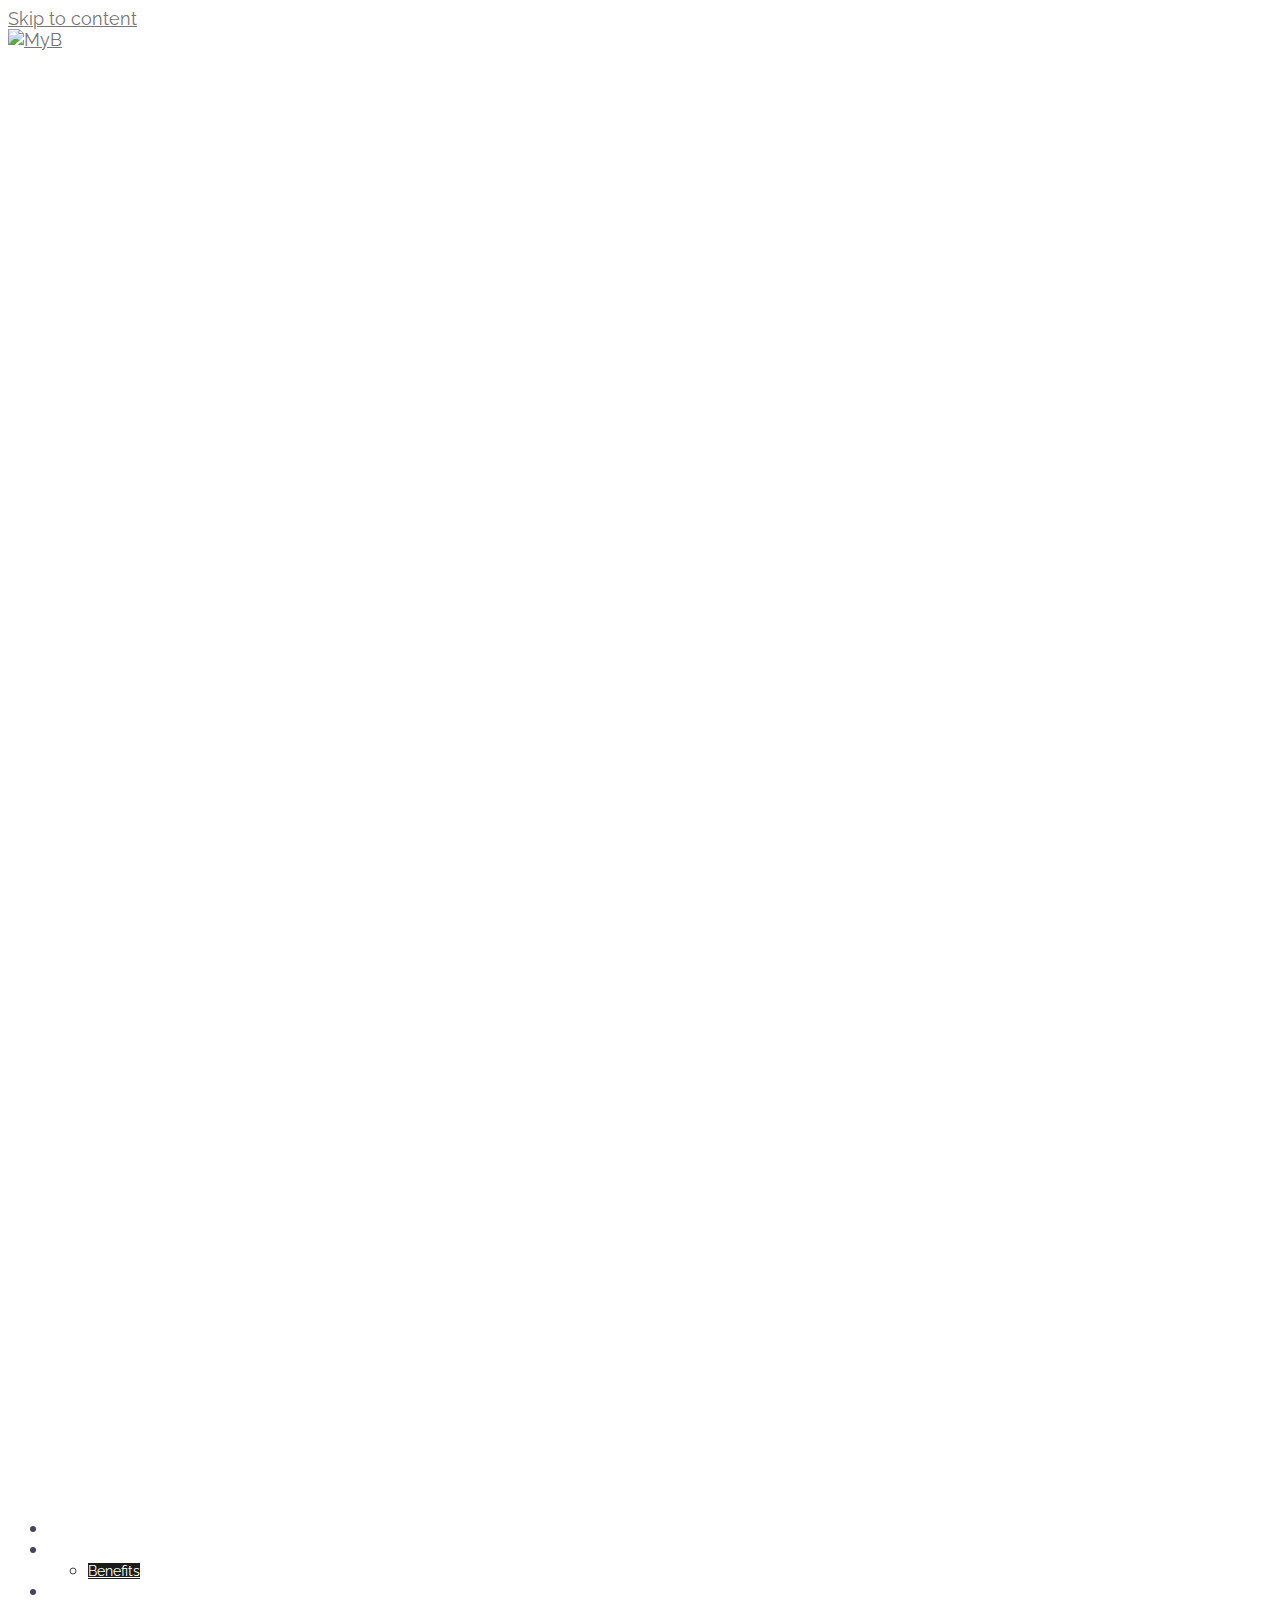
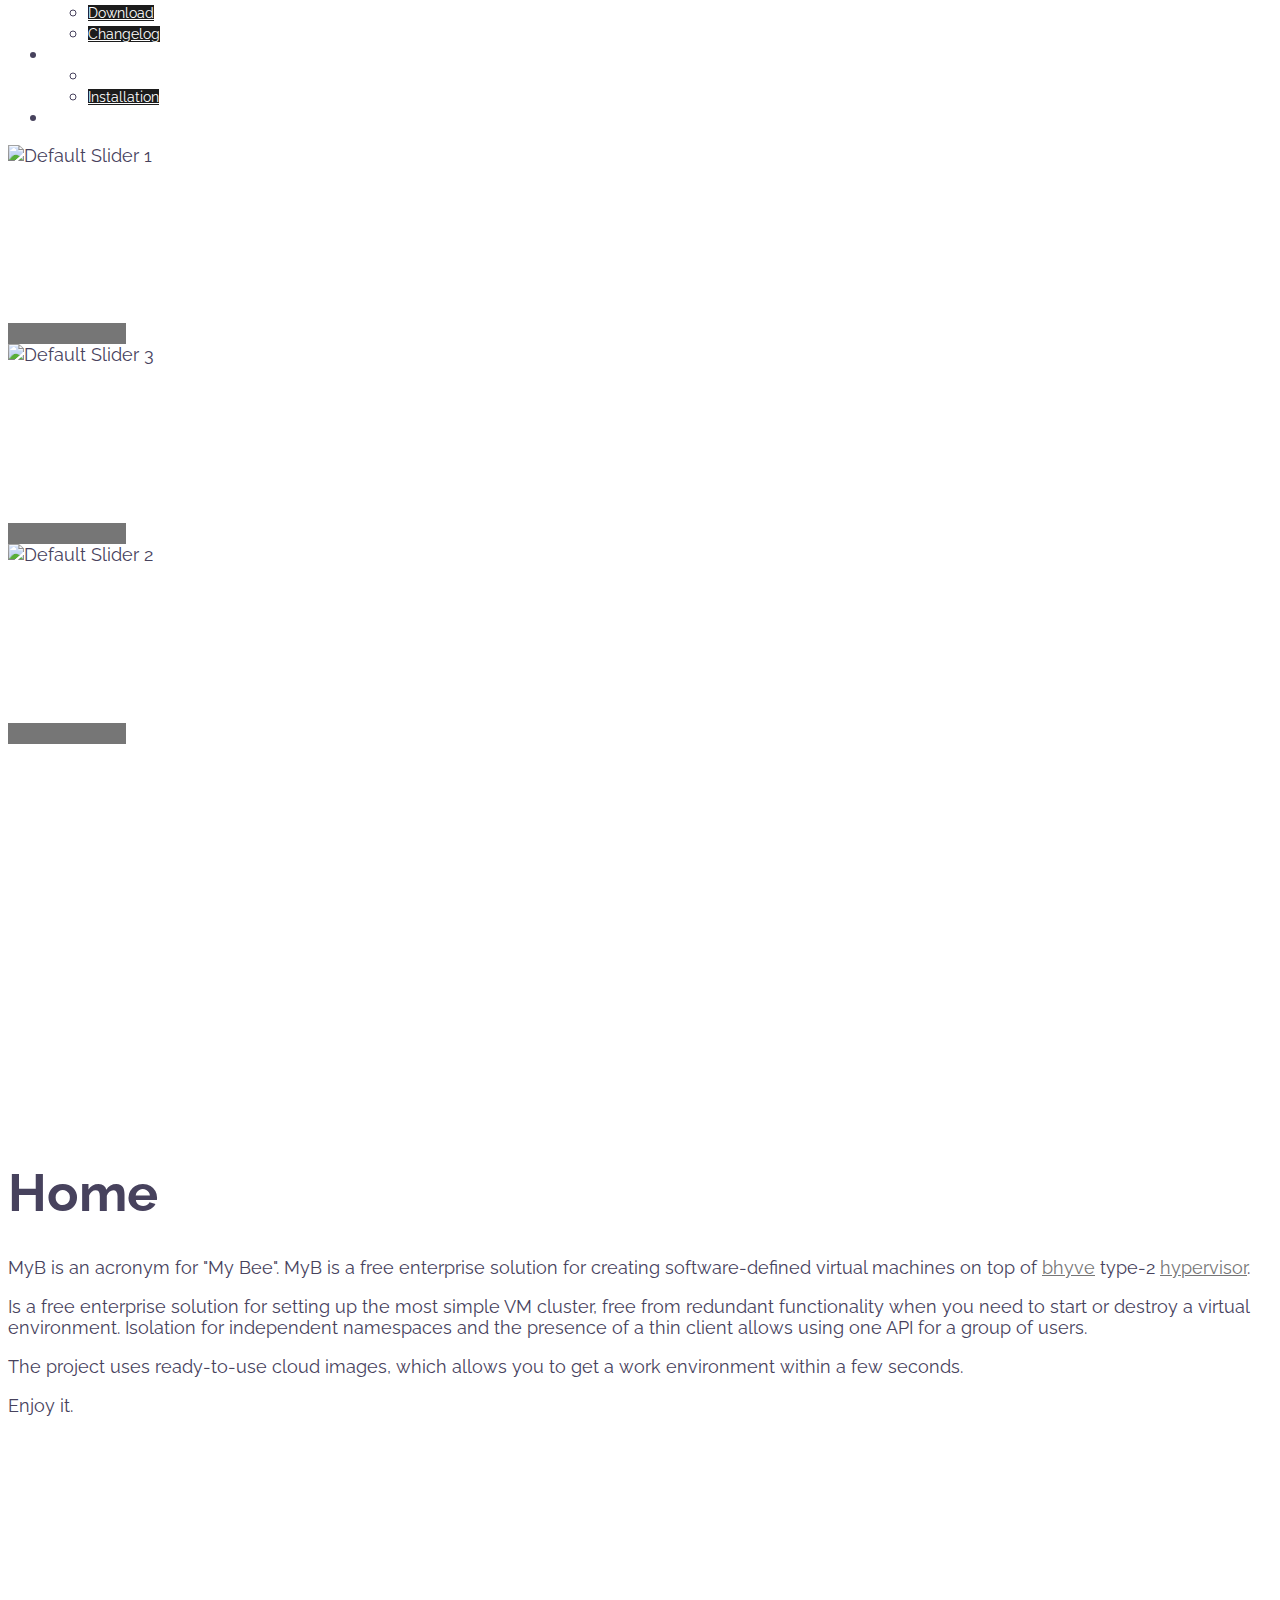
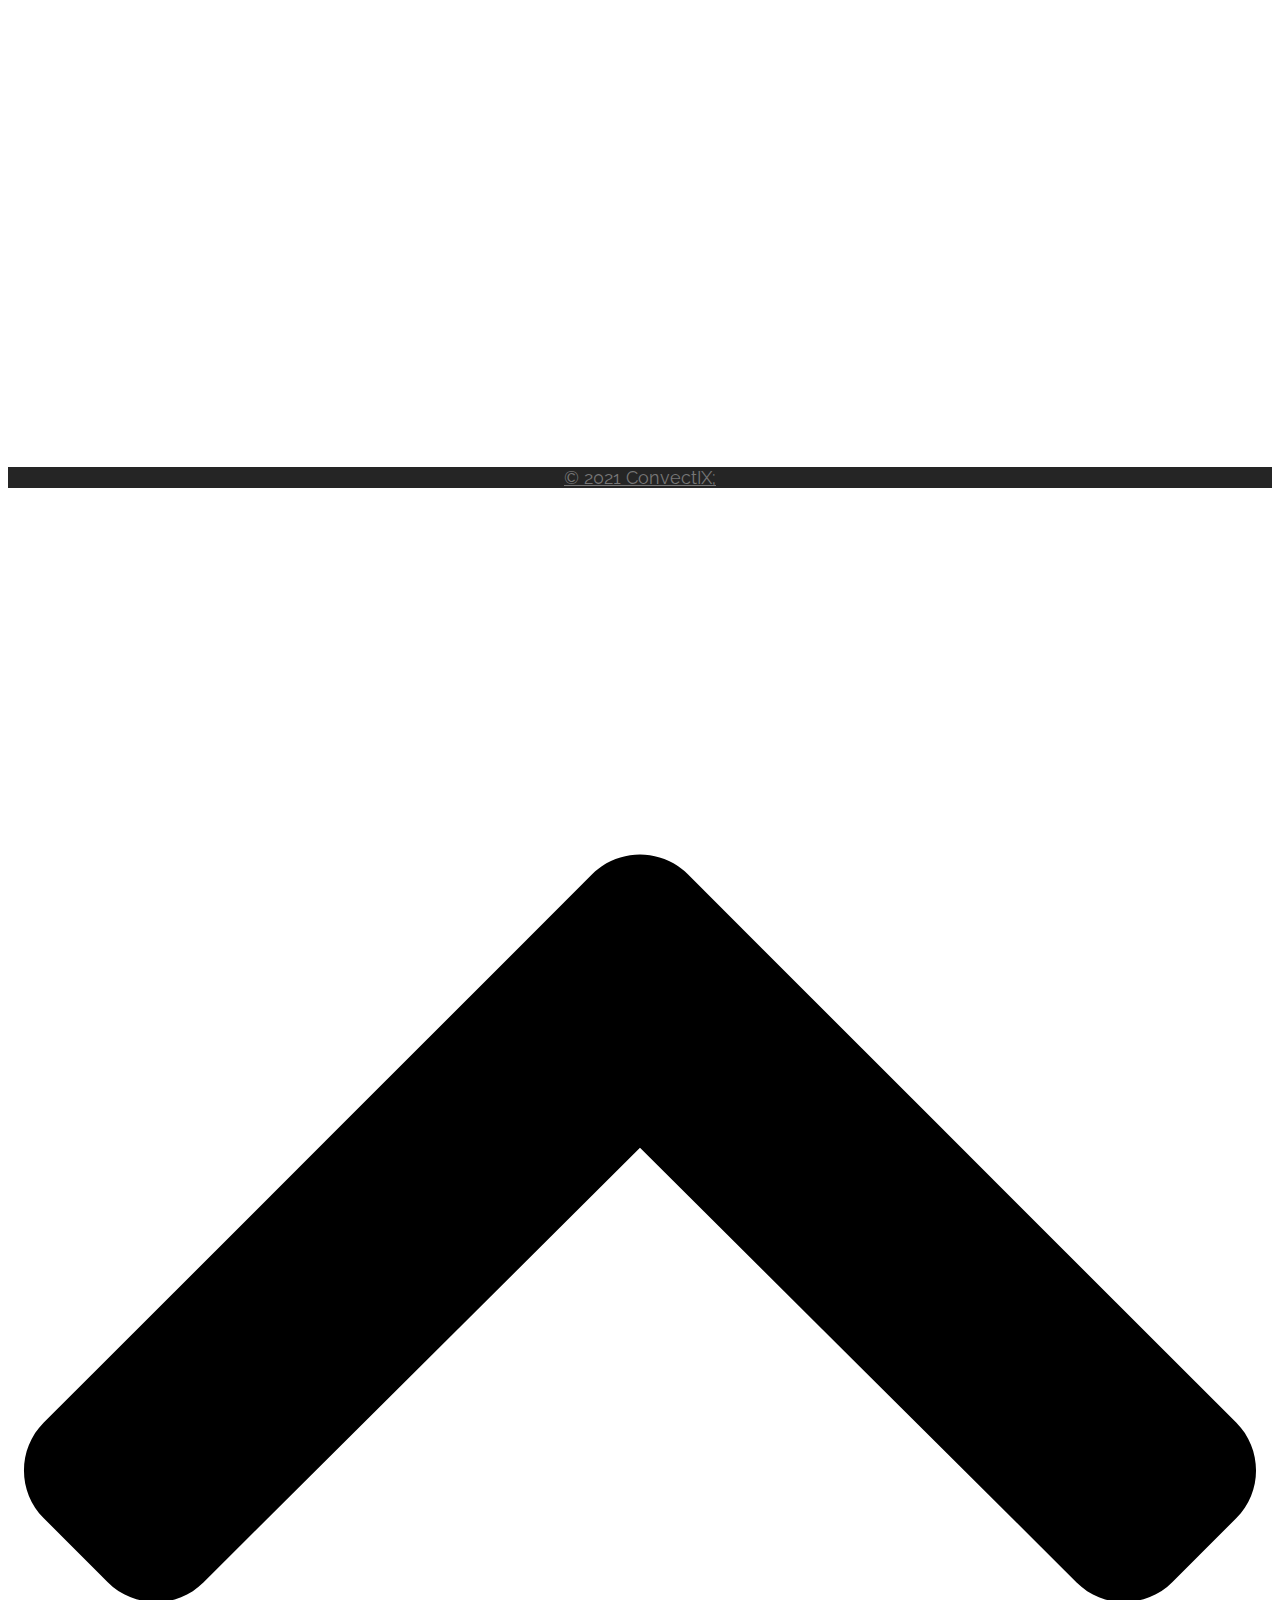
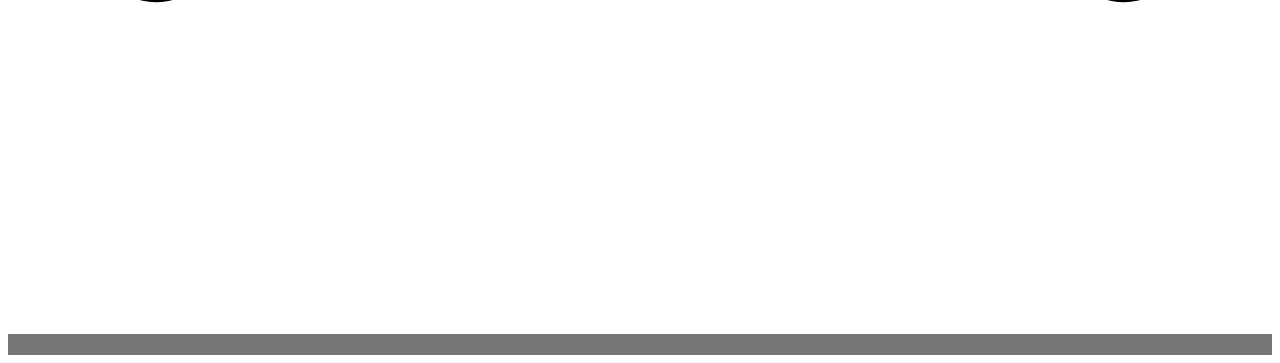
==== index.html @ 3238404a "Import" ====
<!DOCTYPE html>
<html lang="en-US">
<head>
<meta charset="UTF-8">
<meta name="viewport" content="width=device-width, initial-scale=1">
<link rel="profile" href="http://gmpg.org/xfn/11">

<meta name='robots' content='index, follow, max-image-preview:large, max-snippet:-1, max-video-preview:-1' />

	<title>Home - MyB</title>
	<link rel="canonical" href="https://myb.convectix.com/" />
	<meta property="og:locale" content="en_US" />
	<meta property="og:type" content="website" />
	<meta property="og:title" content="Home - MyBee" />
	<meta property="og:description" content="The most simplified API for creating and destroying cloud virtual machines" />
	<meta property="og:url" content="https://myb.convectix.com/" />
	<meta property="og:site_name" content="MyB" />
	<meta name="twitter:card" content="summary_large_image" />
	<meta name="twitter:site" content="@MyB_Project" />
	<meta name="twitter:label1" content="Est. reading time" />
	<meta name="twitter:data1" content="1 minute" />
	<script type="application/ld+json" class="yoast-schema-graph">{"@context":"https://schema.org","@graph":[{"@type":"WebSite","@id":"https://myb.convectix.com/#website","url":"https://myb.convectix.com/","name":"MyB","description":"The most simplified API for creating and destroying cloud virtual machines","potentialAction":[{"@type":"SearchAction","target":"https://myb.convectix.com/?s={search_term_string}","query-input":"required name=search_term_string"}],"inLanguage":"en-US"},{"@type":"WebPage","@id":"https://myb.convectix.com/#webpage","url":"https://myb.convectix.com/","name":"Home - MyB","isPartOf":{"@id":"https://myb.convectix.com/#website"},"datePublished":"2017-10-19T10:22:57+00:00","dateModified":"2018-08-23T09:43:20+00:00","breadcrumb":{"@id":"https://myb.convectix.com/#breadcrumb"},"inLanguage":"en-US","potentialAction":[{"@type":"ReadAction","target":["https://myb.convectix.com/"]}]},{"@type":"BreadcrumbList","@id":"https://myb.convectix.com/#breadcrumb","itemListElement":[{"@type":"ListItem","position":1,"name":"Home"}]}]}</script>
	<meta name="msvalidate.01" content="C10E5D0FBBA073A6BAE6884ACE60823F" />

<link rel='dns-prefetch' href='//fonts.googleapis.com' />
<link rel='dns-prefetch' href='//s.w.org' />
<link rel="alternate" type="application/rss+xml" title="MyB &raquo; Feed" href="https://myb.convectix.com/feed/" />
<link rel="alternate" type="application/rss+xml" title="MyB &raquo; Comments Feed" href="https://myb.convectix.com/comments/feed/" />
		<script type="text/javascript">
			window._wpemojiSettings = {"baseUrl":"https:\/\/s.w.org\/images\/core\/emoji\/13.0.1\/72x72\/","ext":".png","svgUrl":"https:\/\/s.w.org\/images\/core\/emoji\/13.0.1\/svg\/","svgExt":".svg","source":{"concatemoji":"https:\/\/myb.convectix.com\/wp-includes\/js\/wp-emoji-release.min.js?ver=5.7.2"}};
			!function(e,a,t){var n,r,o,i=a.createElement("canvas"),p=i.getContext&&i.getContext("2d");function s(e,t){var a=String.fromCharCode;p.clearRect(0,0,i.width,i.height),p.fillText(a.apply(this,e),0,0);e=i.toDataURL();return p.clearRect(0,0,i.width,i.height),p.fillText(a.apply(this,t),0,0),e===i.toDataURL()}function c(e){var t=a.createElement("script");t.src=e,t.defer=t.type="text/javascript",a.getElementsByTagName("head")[0].appendChild(t)}for(o=Array("flag","emoji"),t.supports={everything:!0,everythingExceptFlag:!0},r=0;r<o.length;r++)t.supports[o[r]]=function(e){if(!p||!p.fillText)return!1;switch(p.textBaseline="top",p.font="600 32px Arial",e){case"flag":return s([127987,65039,8205,9895,65039],[127987,65039,8203,9895,65039])?!1:!s([55356,56826,55356,56819],[55356,56826,8203,55356,56819])&&!s([55356,57332,56128,56423,56128,56418,56128,56421,56128,56430,56128,56423,56128,56447],[55356,57332,8203,56128,56423,8203,56128,56418,8203,56128,56421,8203,56128,56430,8203,56128,56423,8203,56128,56447]);case"emoji":return!s([55357,56424,8205,55356,57212],[55357,56424,8203,55356,57212])}return!1}(o[r]),t.supports.everything=t.supports.everything&&t.supports[o[r]],"flag"!==o[r]&&(t.supports.everythingExceptFlag=t.supports.everythingExceptFlag&&t.supports[o[r]]);t.supports.everythingExceptFlag=t.supports.everythingExceptFlag&&!t.supports.flag,t.DOMReady=!1,t.readyCallback=function(){t.DOMReady=!0},t.supports.everything||(n=function(){t.readyCallback()},a.addEventListener?(a.addEventListener("DOMContentLoaded",n,!1),e.addEventListener("load",n,!1)):(e.attachEvent("onload",n),a.attachEvent("onreadystatechange",function(){"complete"===a.readyState&&t.readyCallback()})),(n=t.source||{}).concatemoji?c(n.concatemoji):n.wpemoji&&n.twemoji&&(c(n.twemoji),c(n.wpemoji)))}(window,document,window._wpemojiSettings);
		</script>
		<style type="text/css">
img.wp-smiley,
img.emoji {
	display: inline !important;
	border: none !important;
	box-shadow: none !important;
	height: 1em !important;
	width: 1em !important;
	margin: 0 .07em !important;
	vertical-align: -0.1em !important;
	background: none !important;
	padding: 0 !important;
}
</style>
	<link rel='stylesheet' id='sydney-bootstrap-css'  href='https://myb.convectix.com/wp-content/themes/sydney/css/bootstrap/bootstrap.min.css?ver=1' type='text/css' media='all' />
<link rel='stylesheet' id='wp-block-library-css'  href='https://myb.convectix.com/wp-includes/css/dist/block-library/style.min.css?ver=5.7.2' type='text/css' media='all' />
<link rel='stylesheet' id='siteorigin-panels-front-css'  href='https://myb.convectix.com/wp-content/plugins/siteorigin-panels/css/front-flex.min.css?ver=2.12.5' type='text/css' media='all' />
<link rel='stylesheet' id='sydney-google-fonts-css'  href='https://fonts.googleapis.com/css?family=Raleway%3A400%2C600&#038;subset=latin&#038;display=swap' type='text/css' media='all' />
<link rel='stylesheet' id='sydney-style-css'  href='https://myb.convectix.com/wp-content/themes/sydney/style.css?ver=20210526' type='text/css' media='all' />
<style id='sydney-style-inline-css' type='text/css'>
html { scroll-behavior: smooth;}
body, #mainnav ul ul a { font-family:Raleway;}
h1, h2, h3, h4, h5, h6, #mainnav ul li a, .portfolio-info, .roll-testimonials .name, .roll-team .team-content .name, .roll-team .team-item .team-pop .name, .roll-tabs .menu-tab li a, .roll-testimonials .name, .roll-project .project-filter li a, .roll-button, .roll-counter .name-count, .roll-counter .numb-count button, input[type="button"], input[type="reset"], input[type="submit"] { font-family:Raleway;}
.site-title { font-size:32px; }
.site-description { font-size:16px; }
#mainnav ul li a { font-size:14px; }
h1 { font-size:52px; }
h2 { font-size:42px; }
h3 { font-size:32px; }
h4 { font-size:25px; }
h5 { font-size:20px; }
h6 { font-size:18px; }
body { font-size:18px; }
.single .hentry .title-post { font-size:36px; }
.header-image { background-size:cover;}
.header-image { height:300px; }
.llms-student-dashboard .llms-button-secondary:hover,.llms-button-action:hover,.read-more-gt,.widget-area .widget_fp_social a,#mainnav ul li a:hover, .sydney_contact_info_widget span, .roll-team .team-content .name,.roll-team .team-item .team-pop .team-social li:hover a,.roll-infomation li.address:before,.roll-infomation li.phone:before,.roll-infomation li.email:before,.roll-testimonials .name,.roll-button.border,.roll-button:hover,.roll-icon-list .icon i,.roll-icon-list .content h3 a:hover,.roll-icon-box.white .content h3 a,.roll-icon-box .icon i,.roll-icon-box .content h3 a:hover,.switcher-container .switcher-icon a:focus,.go-top:hover,.hentry .meta-post a:hover,#mainnav > ul > li > a.active, #mainnav > ul > li > a:hover, button:hover, input[type="button"]:hover, input[type="reset"]:hover, input[type="submit"]:hover, .text-color, .social-menu-widget a, .social-menu-widget a:hover, .archive .team-social li a, a, h1 a, h2 a, h3 a, h4 a, h5 a, h6 a,.classic-alt .meta-post a,.single .hentry .meta-post a, .content-area.modern .hentry .meta-post span:before, .content-area.modern .post-cat { color:#767676}
.llms-student-dashboard .llms-button-secondary,.llms-button-action,.reply,.woocommerce #respond input#submit,.woocommerce a.button,.woocommerce button.button,.woocommerce input.button,.project-filter li a.active, .project-filter li a:hover,.preloader .pre-bounce1, .preloader .pre-bounce2,.roll-team .team-item .team-pop,.roll-progress .progress-animate,.roll-socials li a:hover,.roll-project .project-item .project-pop,.roll-project .project-filter li.active,.roll-project .project-filter li:hover,.roll-button.light:hover,.roll-button.border:hover,.roll-button,.roll-icon-box.white .icon,.owl-theme .owl-controls .owl-page.active span,.owl-theme .owl-controls.clickable .owl-page:hover span,.go-top,.bottom .socials li:hover a,.sidebar .widget:before,.blog-pagination ul li.active,.blog-pagination ul li:hover a,.content-area .hentry:after,.text-slider .maintitle:after,.error-wrap #search-submit:hover,#mainnav .sub-menu li:hover > a,#mainnav ul li ul:after, button, input[type="button"], input[type="reset"], input[type="submit"], .panel-grid-cell .widget-title:after { background-color:#767676}
.llms-student-dashboard .llms-button-secondary,.llms-student-dashboard .llms-button-secondary:hover,.llms-button-action,.llms-button-action:hover,.roll-socials li a:hover,.roll-socials li a,.roll-button.light:hover,.roll-button.border,.roll-button,.roll-icon-list .icon,.roll-icon-box .icon,.owl-theme .owl-controls .owl-page span,.comment .comment-detail,.widget-tags .tag-list a:hover,.blog-pagination ul li,.hentry blockquote,.error-wrap #search-submit:hover,textarea:focus,input[type="text"]:focus,input[type="password"]:focus,input[type="datetime"]:focus,input[type="datetime-local"]:focus,input[type="date"]:focus,input[type="month"]:focus,input[type="time"]:focus,input[type="week"]:focus,input[type="number"]:focus,input[type="email"]:focus,input[type="url"]:focus,input[type="search"]:focus,input[type="tel"]:focus,input[type="color"]:focus, button, input[type="button"], input[type="reset"], input[type="submit"], .archive .team-social li a { border-color:#767676}
.go-top:hover svg,.sydney_contact_info_widget span { fill:#767676;}
.site-header.float-header { background-color:rgba(0,0,0,0.9);}
@media only screen and (max-width: 1024px) { .site-header { background-color:#000000;}}
.site-title a, .site-title a:hover { color:#ffffff}
.site-description { color:#ffffff}
#mainnav ul li a, #mainnav ul li::before { color:#ffffff}
#mainnav .sub-menu li a { color:#ffffff}
#mainnav .sub-menu li a { background:#1c1c1c}
.text-slider .maintitle, .text-slider .subtitle { color:#ffffff}
body { color:#47425d}
#secondary { background-color:#ffffff}
#secondary, #secondary a { color:#767676}
.footer-widgets { background-color:#252525}
.btn-menu .sydney-svg-icon { fill:#ffffff}
#mainnav ul li a:hover { color:#767676}
.site-footer { background-color:#1c1c1c}
.site-footer,.site-footer a { color:#666666}
.overlay { background-color:#000000}
.page-wrap { padding-top:83px;}
.page-wrap { padding-bottom:100px;}
@media only screen and (max-width: 1025px) {		
			.mobile-slide {
				display: block;
			}
			.slide-item {
				background-image: none !important;
			}
			.header-slider {
			}
			.slide-item {
				height: auto !important;
			}
			.slide-inner {
				min-height: initial;
			} 
		}
@media only screen and (max-width: 780px) { 
    	h1 { font-size: 32px;}
		h2 { font-size: 28px;}
		h3 { font-size: 22px;}
		h4 { font-size: 18px;}
		h5 { font-size: 16px;}
		h6 { font-size: 14px;}
	}

</style>
<!--[if lte IE 9]>
<link rel='stylesheet' id='sydney-ie9-css'  href='https://myb.convectix.com/wp-content/themes/sydney/css/ie9.css?ver=5.7.2' type='text/css' media='all' />
<![endif]-->
<link rel='stylesheet' id='sydney-font-awesome-css'  href='https://myb.convectix.com/wp-content/themes/sydney/fonts/font-awesome.min.css?ver=5.7.2' type='text/css' media='all' />
<link rel='stylesheet' id='slb_core-css'  href='https://myb.convectix.com/wp-content/plugins/simple-lightbox/client/css/app.css?ver=2.8.1' type='text/css' media='all' />
<link rel='stylesheet' id='msl-main-css'  href='https://myb.convectix.com/wp-content/plugins/master-slider/public/assets/css/masterslider.main.css?ver=3.7.8' type='text/css' media='all' />
<link rel='stylesheet' id='msl-custom-css'  href='https://myb.convectix.com/wp-content/uploads/master-slider/custom.css?ver=13.7' type='text/css' media='all' />
<script type='text/javascript' src='https://myb.convectix.com/wp-includes/js/jquery/jquery.min.js?ver=3.5.1' id='jquery-core-js'></script>
<script type='text/javascript' src='https://myb.convectix.com/wp-includes/js/jquery/jquery-migrate.min.js?ver=3.3.2' id='jquery-migrate-js'></script>
<link rel="wlwmanifest" type="application/wlwmanifest+xml" href="https://myb.convectix.com/wp-includes/wlwmanifest.xml" /> 
<link rel='shortlink' href='https://myb.convectix.com/' />
<link rel="alternate" type="application/json+oembed" href="https://myb.convectix.com/wp-json/oembed/1.0/embed?url=https%3A%2F%2Fmyb.convectix.com%2F" />
<link rel="alternate" type="text/xml+oembed" href="https://myb.convectix.com/wp-json/oembed/1.0/embed?url=https%3A%2F%2Fmyb.convectix.com%2F&#038;format=xml" />
<meta name="generator" content="Site Kit by Google 1.34.1" /><script src="https://code.jquery.com/jquery-2.1.4.min.js"></script>
<script>var ms_grabbing_curosr = 'https://myb.convectix.com/wp-content/plugins/master-slider/public/assets/css/common/grabbing.cur', ms_grab_curosr = 'https://myb.convectix.com/wp-content/plugins/master-slider/public/assets/css/common/grab.cur';</script>
<meta name="generator" content="MasterSlider 3.7.8 - Responsive Touch Image Slider | avt.li/msf" />
                <style type="text/css" media="all"
                       id="siteorigin-panels-layouts-head">/* Layout 27 */ #pgc-27-0-0 { width:100%;width:calc(100% - ( 0 * 30px ) ) } #pl-27 .so-panel , #pl-27 .so-panel:last-child { margin-bottom:0px } #pg-27-0> .panel-row-style { padding:0px } #pg-27-0.panel-no-style, #pg-27-0.panel-has-style > .panel-row-style { -webkit-align-items:flex-start;align-items:flex-start } #panel-27-0-0-0> .panel-widget-style { display:block;position:relative;top:-200px;visibility:hidden } #panel-27-0-0-1> .panel-widget-style { padding:0px 0px 100px 0px } @media (max-width:780px){ #pg-27-0.panel-no-style, #pg-27-0.panel-has-style > .panel-row-style { -webkit-flex-direction:column;-ms-flex-direction:column;flex-direction:column } #pg-27-0 > .panel-grid-cell , #pg-27-0 > .panel-row-style > .panel-grid-cell { width:100%;margin-right:0 } #pg-27-0 { margin-bottom:px } #pl-27 .panel-grid-cell { padding:0 } #pl-27 .panel-grid .panel-grid-cell-empty { display:none } #pl-27 .panel-grid .panel-grid-cell-mobile-last { margin-bottom:0px }  } </style><link rel="icon" href="https://myb.convectix.com/wp-content/uploads/Logos/favicon.png" sizes="32x32" />
<link rel="icon" href="https://myb.convectix.com/wp-content/uploads/Logos/favicon.png" sizes="192x192" />
<link rel="apple-touch-icon" href="https://myb.convectix.com/wp-content/uploads/Logos/favicon.png" />
<meta name="msapplication-TileImage" content="https://myb.convectix.com/wp-content/uploads/Logos/favicon.png" />
		<style type="text/css" id="wp-custom-css">
			/*
You can add your own CSS here.

Click the help icon above to learn more.
*/
		</style>
		</head>

<body class="home page-template-default page page-id-27 _masterslider _ms_version_3.7.8 siteorigin-panels siteorigin-panels-before-js siteorigin-panels-home menu-inline" >

<span id="toptarget"></span>


	<div class="preloader">
	    <div class="spinner">
	        <div class="pre-bounce1"></div>
	        <div class="pre-bounce2"></div>
	    </div>
	</div>
	
<div id="page" class="hfeed site">
	<a class="skip-link screen-reader-text" href="#content">Skip to content</a>

	
	<header id="masthead" class="site-header" role="banner" >
		<div class="header-wrap">
            <div class="container">
                <div class="row">
					<div class="col-md-4 col-sm-8 col-xs-12">
											<a href="https://myb.convectix.com/" title="MyB"><img class="site-logo" src="https://myb.convectix.com/wp-content/uploads/Logos/MyB_med_white_Logo.png" alt="MyB"  /></a>
																</div>
					<div class="col-md-8 col-sm-4 col-xs-12">
						<div class="btn-menu" aria-expanded="false" ><i class="sydney-svg-icon"><svg xmlns="http://www.w3.org/2000/svg" viewBox="0 0 448 512"><path d="M16 132h416c8.837 0 16-7.163 16-16V76c0-8.837-7.163-16-16-16H16C7.163 60 0 67.163 0 76v40c0 8.837 7.163 16 16 16zm0 160h416c8.837 0 16-7.163 16-16v-40c0-8.837-7.163-16-16-16H16c-8.837 0-16 7.163-16 16v40c0 8.837 7.163 16 16 16zm0 160h416c8.837 0 16-7.163 16-16v-40c0-8.837-7.163-16-16-16H16c-8.837 0-16 7.163-16 16v40c0 8.837 7.163 16 16 16z" /></svg></i></div>
						<nav id="mainnav" class="mainnav" role="navigation"  >
							<div class="menu-default-menu-container"><ul id="menu-default-menu" class="menu"><li id="menu-item-71" class="menu-item menu-item-type-post_type menu-item-object-page menu-item-home current-menu-item page_item page-item-27 current_page_item menu-item-71"><a href="https://myb.convectix.com/" aria-current="page" data-ps2id-api="true">Home</a></li>
<li id="menu-item-44" class="menu-item menu-item-type-post_type menu-item-object-page menu-item-has-children menu-item-44"><a href="https://myb.convectix.com/myb/" data-ps2id-api="true">MyB</a>
<ul class="sub-menu">
	<li id="menu-item-65" class="menu-item menu-item-type-custom menu-item-object-custom menu-item-65"><a href="/myb/#Benefits" data-ps2id-api="true">Benefits</a></li>
</ul>
</li>
<li id="menu-item-550" class="menu-item menu-item-type-post_type menu-item-object-page menu-item-has-children menu-item-550"><a href="https://myb.convectix.com/download/" data-ps2id-api="true">Download</a>
<ul class="sub-menu">
	<li id="menu-item-765" class="menu-item menu-item-type-custom menu-item-object-custom menu-item-765"><a href="/download/#Download" data-ps2id-api="true">Download</a></li>
	<li id="menu-item-766" class="menu-item menu-item-type-custom menu-item-object-custom menu-item-766"><a href="/download/#Changelog" data-ps2id-api="true">Changelog</a></li>
</ul>
</li>
<li id="menu-item-552" class="menu-item menu-item-type-post_type menu-item-object-page menu-item-has-children menu-item-552"><a href="https://myb.convectix.com/support/" data-ps2id-api="true">Support</a>
<ul class="sub-menu">
<li id="menu-item-111" class="menu-item menu-item-type-custom menu-item-object-custom menu-item-111">
	<li id="menu-item-111" class="menu-item menu-item-type-custom menu-item-object-custom menu-item-111"><a href="/support/#Installation" data-ps2id-api="true">Installation</a></li>
</ul>
</li>
<li id="menu-item-526" class="menu-item menu-item-type-post_type menu-item-object-page menu-item-526"><a href="https://myb.convectix.com/contact/" data-ps2id-api="true">Contact</a></li>
</ul></div>						</nav><!-- #site-navigation -->
					</div>
				</div>
			</div>
		</div>
	</header><!-- #masthead -->

	
	<div class="sydney-hero-area">
		
    
    <div id="slideshow" class="header-slider" data-speed="6000" data-mobileslider="responsive">
        <div class="slides-container">

                                <div class="slide-item slide-item-1" style="background-image:url('https://myb.convectix.com/wp-content/uploads/2017/10/cropped-pexels-photo-371794.jpeg');">
                    <img class="mobile-slide preserve" src="https://myb.convectix.com/wp-content/uploads/2017/10/cropped-pexels-photo-371794.jpeg" alt="Default Slider 1"/>
                    <div class="slide-inner">
                        <div class="contain animated fadeInRightBig text-slider">
                        <h2 class="maintitle">Welcome to MyBee!</h2>
                        <p class="subtitle">The most simplified API for creating and destroying cloud virtual machines</p>
                        </div>
                        <a href="#Home" class="roll-button button-slider">LEARN MORE</a>                    </div>
                </div>
                                <div class="slide-item slide-item-2" style="background-image:url('https://myb.convectix.com/wp-content/uploads/2017/10/pexels-photo-450062-1-e1508333977168.jpeg');">
                    <img class="mobile-slide preserve" src="https://myb.convectix.com/wp-content/uploads/2017/10/pexels-photo-450062-1-e1508333977168.jpeg" alt="Default Slider 3"/>
                    <div class="slide-inner">
                        <div class="contain animated fadeInRightBig text-slider">
                        <h2 class="maintitle">Ready to master self-hosted/on-premise VM clusters?</h2>
                        <p class="subtitle">One API for a shared private cloud</p>
                        </div>
                        <a href="#Home" class="roll-button button-slider">LEARN MORE</a>                    </div>
                </div>
                                <div class="slide-item slide-item-3" style="background-image:url('https://myb.convectix.com/wp-content/uploads/2017/10/cropped-pexels-photo-169976.jpg');">
                    <img class="mobile-slide preserve" src="https://myb.convectix.com/wp-content/uploads/2017/10/cropped-pexels-photo-169976.jpg" alt="Default Slider 2"/>
                    <div class="slide-inner">
                        <div class="contain animated fadeInRightBig text-slider">
                        <h2 class="maintitle">Use the simplest and most powerful solutions</h2>
                        <p class="subtitle">Accelerate your business and do it for free</p>
                        </div>
                        <a href="#Home" class="roll-button button-slider">LEARN MORE</a>                    </div>
                </div>
                
        </div>  
            </div>

    
    		<div class="header-image">
			<div class="overlay"></div>					</div>
		
			</div>

	
	<div id="content" class="page-wrap">
		<div class="container content-wrapper">
			<div class="row">	
	<div id="primary" class="content-area col-md-9">
		<main id="main" class="post-wrap" role="main">

			
				
<article id="post-27" class="post-27 page type-page status-publish hentry">
	<header class="entry-header">
		<h1 class="title-post entry-title" >Home</h1>	</header><!-- .entry-header -->

	
	<div class="entry-content" >
		<div id="pl-27"  class="panel-layout" ><div id="pg-27-0"  class="panel-grid panel-has-style" ><div style="padding: 0px 0; " data-overlay="true" data-overlay-color="#000000" class="panel-row-style panel-row-style-for-27-0" ><div id="pgc-27-0-0"  class="panel-grid-cell" ><div id="panel-27-0-0-0" class="widget_text so-panel widget widget_custom_html panel-first-child" data-index="0" ><div class="widget_text Section panel-widget-style panel-widget-style-for-27-0-0-0" style="text-align: left;" data-title-color="#443f3f" data-headings-color="#443f3f" ><div class="textwidget custom-html-widget"><div id='Home'></div></div></div></div><div id="panel-27-0-0-1" class="so-panel widget widget_sow-editor panel-last-child" data-index="1" ><div style="text-align: left;" data-title-color="#443f3f" data-headings-color="#443f3f" class="panel-widget-style panel-widget-style-for-27-0-0-1" ><div class="so-widget-sow-editor so-widget-sow-editor-base">
<div class="siteorigin-widget-tinymce textwidget">
	<p>MyB is an acronym for "My Bee". MyB is a free enterprise solution for creating software-defined virtual machines on top of <a href="https://en.wikipedia.org/wiki/Bhyve" target="_blank" rel="noopener">bhyve</a> type-2 <a href="https://en.wikipedia.org/wiki/Hypervisor" target="_blank" rel="noopener">hypervisor</a>.</p>
	Is a free enterprise solution for setting up  the most simple VM cluster, free from redundant functionality when you need to start or destroy a virtual environment.
	Isolation for independent namespaces and the presence of a thin client allows using one API for a group of users.</p>
	<p>The project uses ready-to-use cloud images, which allows you to get a work environment within a few seconds.</p>
<p>Enjoy it.</p>
<p>&nbsp;</p>
<p>
<iframe width="560" height="315" src="https://www.youtube.com/embed/caUGBVWreD0" title="YouTube video player" frameborder="0" allow="accelerometer; autoplay; clipboard-write; encrypted-media; gyroscope; picture-in-picture" allowfullscreen></iframe>
</p>
<p>&nbsp;</p>

</div>
</div></div></div></div></div></div></div>			</div><!-- .entry-content -->

	<footer class="entry-footer">
			</footer><!-- .entry-footer -->
</article><!-- #post-## -->

				
			
		</main><!-- #main -->
	</div><!-- #primary -->

			</div>
		</div>
	</div><!-- #content -->

	
			

	
	<div id="sidebar-footer" class="footer-widgets widget-area" role="complementary">
		<div class="container">
							<div class="sidebar-column col-md-12">
					<aside id="siteorigin-panels-builder-2" class="widget widget_siteorigin-panels-builder"><div id="pl-w5ba9fe9521b26"  class="panel-layout" ><div id="pg-w5ba9fe9521b26-0"  class="panel-grid panel-has-style" ><div class="siteorigin-panels-stretch panel-row-style panel-row-style-for-w5ba9fe9521b26-0" style="padding: 0px 0; " data-stretch-type="full" data-overlay="true" data-overlay-color="#000000" ><div id="pgc-w5ba9fe9521b26-0-0"  class="panel-grid-cell" ><div id="panel-w5ba9fe9521b26-0-0-0" class="so-panel widget widget_sow-editor panel-first-child panel-last-child" data-index="0" ><div style="text-align: left;" data-title-color="#443f3f" data-headings-color="#443f3f" class="panel-widget-style panel-widget-style-for-w5ba9fe9521b26-0-0-0" ><div class="so-widget-sow-editor so-widget-sow-editor-base">
<div class="siteorigin-widget-tinymce textwidget">
	<p style="text-align: center;"><a href="https://www.convectix.com">© 2021 ConvectIX;</a></p>
</div>
</div></div></div></div></div></div></div></aside>				</div>
				
				
				
				
		</div>	
	</div>	
    <a on="tap:toptarget.scrollTo(duration=200)" class="go-top"><i class="sydney-svg-icon"><svg xmlns="http://www.w3.org/2000/svg" viewBox="0 0 448 512"><path d="M240.971 130.524l194.343 194.343c9.373 9.373 9.373 24.569 0 33.941l-22.667 22.667c-9.357 9.357-24.522 9.375-33.901.04L224 227.495 69.255 381.516c-9.379 9.335-24.544 9.317-33.901-.04l-22.667-22.667c-9.373-9.373-9.373-24.569 0-33.941L207.03 130.525c9.372-9.373 24.568-9.373 33.941-.001z" /></svg></i></a>
		
	<footer id="colophon" class="site-footer" role="contentinfo" >
		<div class="site-info container">
			</div><!-- .site-info -->
	</footer><!-- #colophon -->

	
</div><!-- #page -->

                <style type="text/css" media="all"
                       id="siteorigin-panels-layouts-footer">/* Layout w5ba9fe9521b26 */ #pgc-w5ba9fe9521b26-0-0 { width:100%;width:calc(100% - ( 0 * 30px ) ) } #pg-w5ba9fe9521b26-0 , #pl-w5ba9fe9521b26 .so-panel , #pl-w5ba9fe9521b26 .so-panel:last-child { margin-bottom:0px } #pg-w5ba9fe9521b26-0> .panel-row-style { padding:0px } #pg-w5ba9fe9521b26-0.panel-no-style, #pg-w5ba9fe9521b26-0.panel-has-style > .panel-row-style { -webkit-align-items:flex-start;align-items:flex-start } #panel-w5ba9fe9521b26-0-0-0> .panel-widget-style { padding:0px 0px 0px 0px } @media (max-width:780px){ #pg-w5ba9fe9521b26-0.panel-no-style, #pg-w5ba9fe9521b26-0.panel-has-style > .panel-row-style { -webkit-flex-direction:column;-ms-flex-direction:column;flex-direction:column } #pg-w5ba9fe9521b26-0 > .panel-grid-cell , #pg-w5ba9fe9521b26-0 > .panel-row-style > .panel-grid-cell { width:100%;margin-right:0 } #pg-w5ba9fe9521b26-0 { margin-bottom:px } #pl-w5ba9fe9521b26 .panel-grid-cell { padding:0 } #pl-w5ba9fe9521b26 .panel-grid .panel-grid-cell-empty { display:none } #pl-w5ba9fe9521b26 .panel-grid .panel-grid-cell-mobile-last { margin-bottom:0px }  } </style><link rel='stylesheet' id='so-css-sydney-css'  href='https://myb.convectix.com/wp-content/uploads/so-css/so-css-sydney.css?ver=1534239490' type='text/css' media='all' />
<script type='text/javascript' id='page-scroll-to-id-plugin-script-js-extra'>
/* <![CDATA[ */
var mPS2id_params = {"instances":{"mPS2id_instance_0":{"selector":"a[href*='#']:not([href='#'])","autoSelectorMenuLinks":"true","excludeSelector":"a[href^='#tab-'], a[href^='#tabs-'], a[data-toggle]:not([data-toggle='tooltip']), a[data-slide], a[data-vc-tabs], a[data-vc-accordion]","scrollSpeed":800,"autoScrollSpeed":"true","scrollEasing":"easeInOutQuint","scrollingEasing":"easeOutQuint","forceScrollEasing":"false","pageEndSmoothScroll":"true","stopScrollOnUserAction":"false","autoCorrectScroll":"false","autoCorrectScrollExtend":"false","layout":"vertical","offset":0,"dummyOffset":"false","highlightSelector":"","clickedClass":"mPS2id-clicked","targetClass":"mPS2id-target","highlightClass":"mPS2id-highlight","forceSingleHighlight":"false","keepHighlightUntilNext":"false","highlightByNextTarget":"false","appendHash":"false","scrollToHash":"true","scrollToHashForAll":"true","scrollToHashDelay":0,"scrollToHashUseElementData":"true","scrollToHashRemoveUrlHash":"false","disablePluginBelow":0,"adminDisplayWidgetsId":"true","adminTinyMCEbuttons":"true","unbindUnrelatedClickEvents":"false","unbindUnrelatedClickEventsSelector":"","normalizeAnchorPointTargets":"false","encodeLinks":"false"}},"total_instances":"1","shortcode_class":"_ps2id"};
/* ]]> */
</script>
<script type='text/javascript' src='https://myb.convectix.com/wp-content/plugins/page-scroll-to-id/js/page-scroll-to-id.min.js?ver=1.7.3' id='page-scroll-to-id-plugin-script-js'></script>
<script type='text/javascript' src='https://myb.convectix.com/wp-content/themes/sydney/js/functions.min.js?ver=20210120' id='sydney-functions-js'></script>
<script type='text/javascript' src='https://myb.convectix.com/wp-content/themes/sydney/js/scripts.js?ver=5.7.2' id='sydney-scripts-js'></script>
<script type='text/javascript' src='https://myb.convectix.com/wp-content/themes/sydney/js/hero-slider.js?ver=5.7.2' id='sydney-hero-slider-js'></script>
<script type='text/javascript' src='https://myb.convectix.com/wp-content/themes/sydney/js/so-legacy.js?ver=5.7.2' id='sydney-so-legacy-scripts-js'></script>
<script type='text/javascript' src='https://myb.convectix.com/wp-content/themes/sydney/js/so-legacy-main.min.js?ver=5.7.2' id='sydney-so-legacy-main-js'></script>
<script type='text/javascript' src='https://myb.convectix.com/wp-includes/js/wp-embed.min.js?ver=5.7.2' id='wp-embed-js'></script>
<script type='text/javascript' id='siteorigin-panels-front-styles-js-extra'>
/* <![CDATA[ */
var panelsStyles = {"fullContainer":"body"};
/* ]]> */
</script>
<script type='text/javascript' src='https://myb.convectix.com/wp-content/plugins/siteorigin-panels/js/styling.min.js?ver=2.12.5' id='siteorigin-panels-front-styles-js'></script>
	<script>
	/(trident|msie)/i.test(navigator.userAgent)&&document.getElementById&&window.addEventListener&&window.addEventListener("hashchange",function(){var t,e=location.hash.substring(1);/^[A-z0-9_-]+$/.test(e)&&(t=document.getElementById(e))&&(/^(?:a|select|input|button|textarea)$/i.test(t.tagName)||(t.tabIndex=-1),t.focus())},!1);
	</script>
	<script type="text/javascript" id="slb_context">/* <![CDATA[ */if ( !!window.jQuery ) {(function($){$(document).ready(function(){if ( !!window.SLB ) { {$.extend(SLB, {"context":["public","user_guest"]});} }})})(jQuery);}/* ]]> */</script>
<script type="text/javascript">document.body.className = document.body.className.replace("siteorigin-panels-before-js","");</script>
</body>
</html>
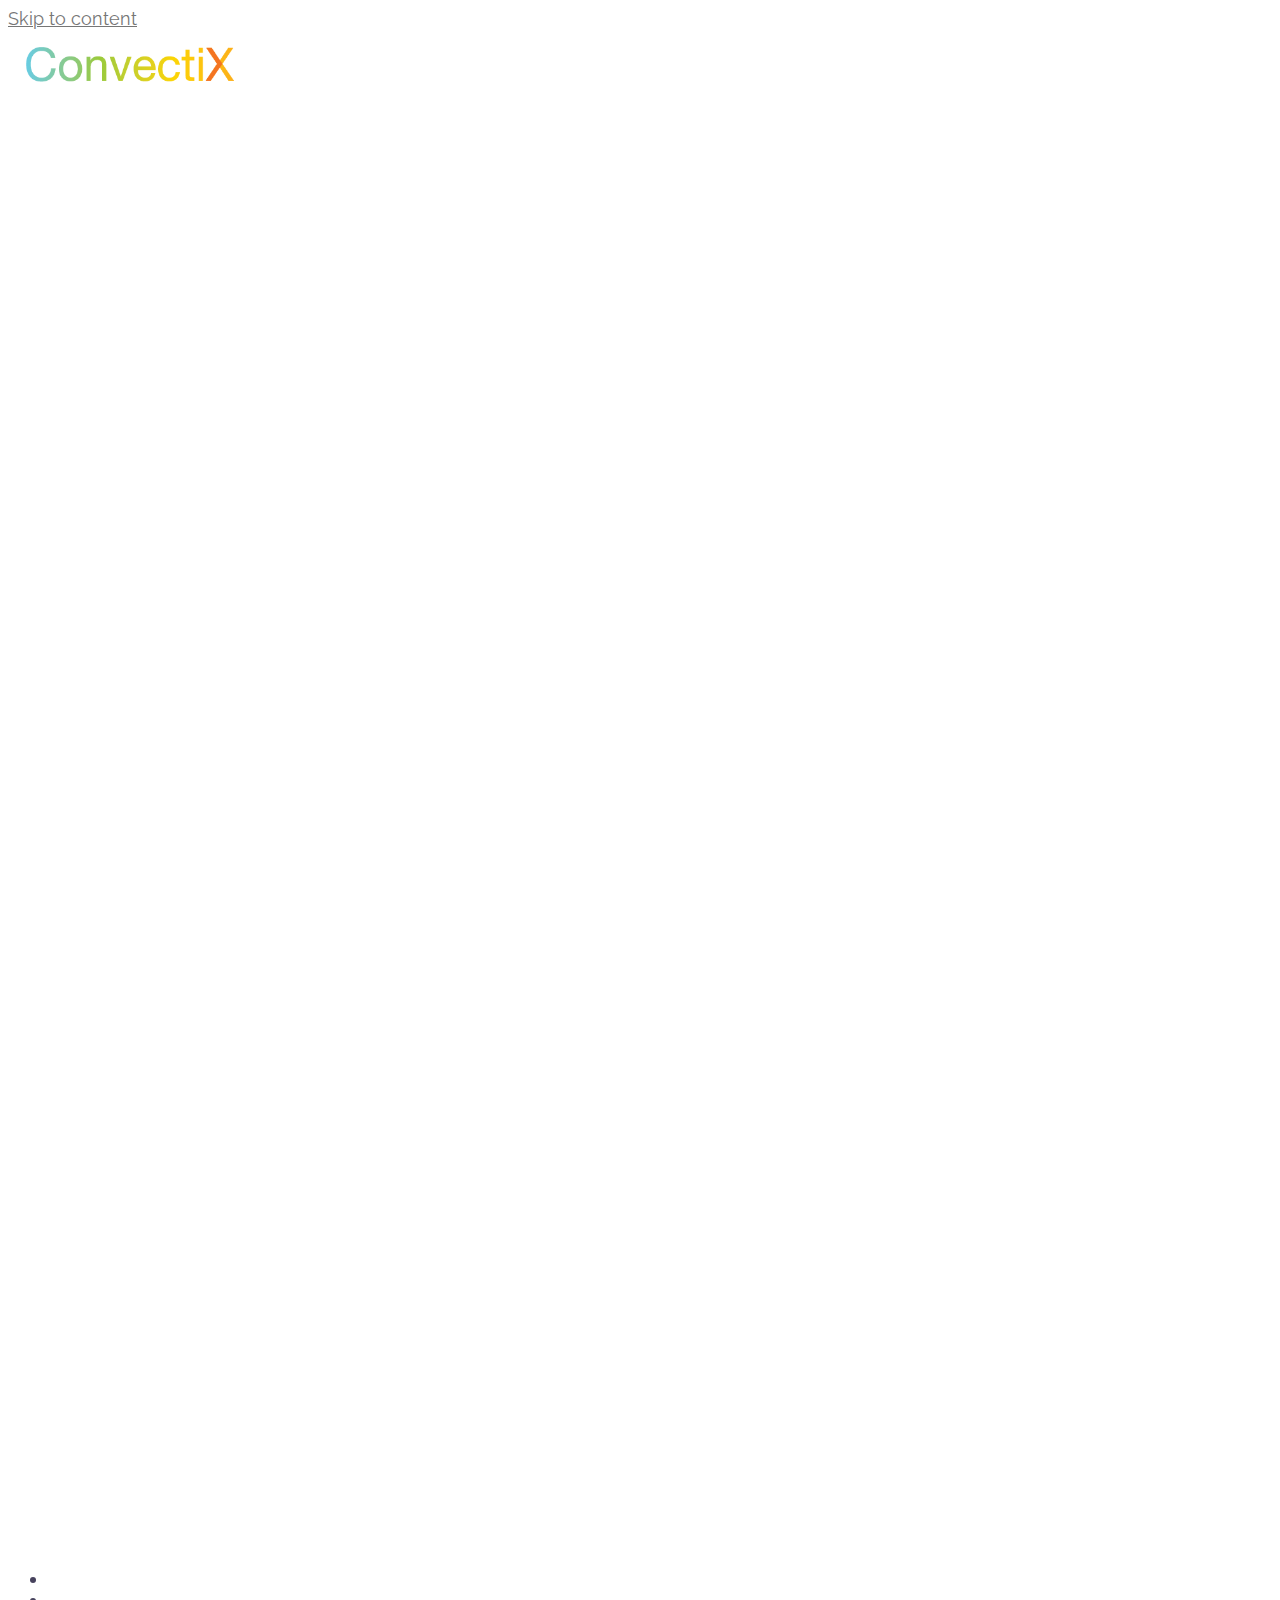
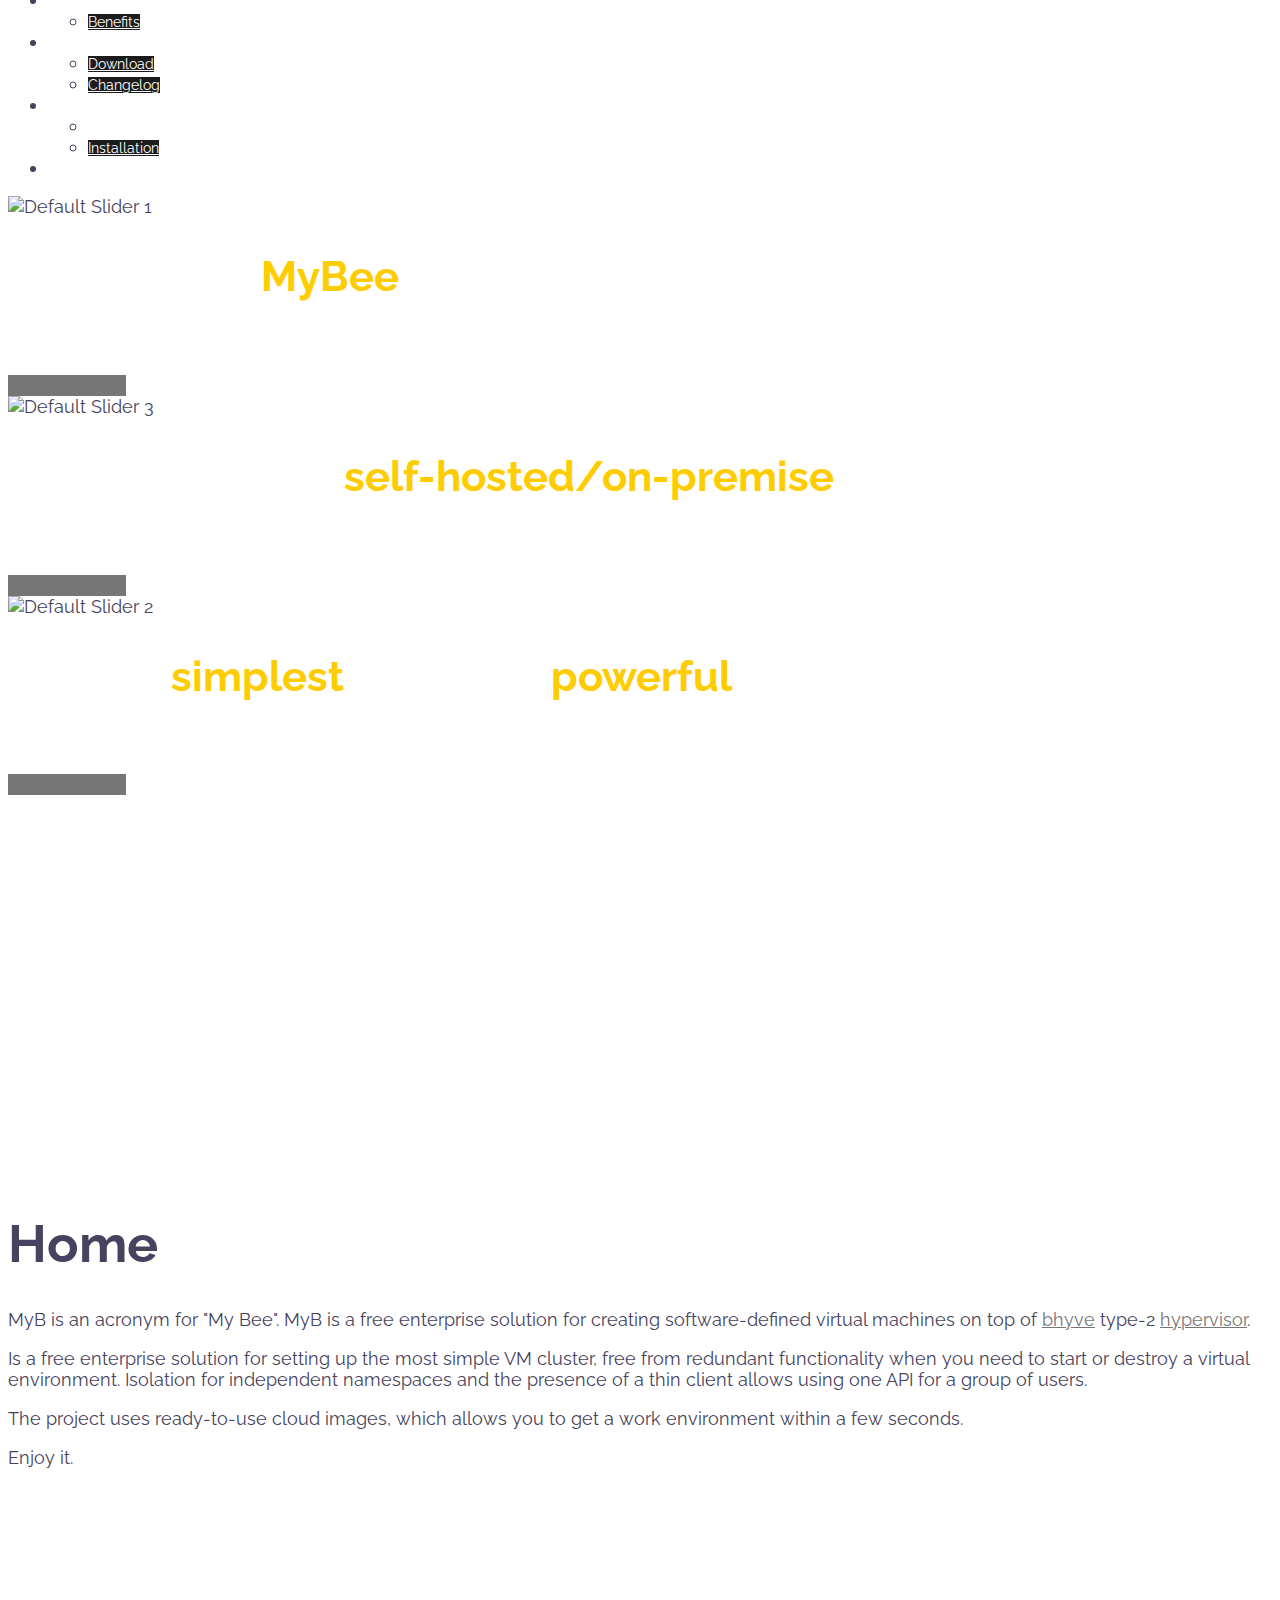
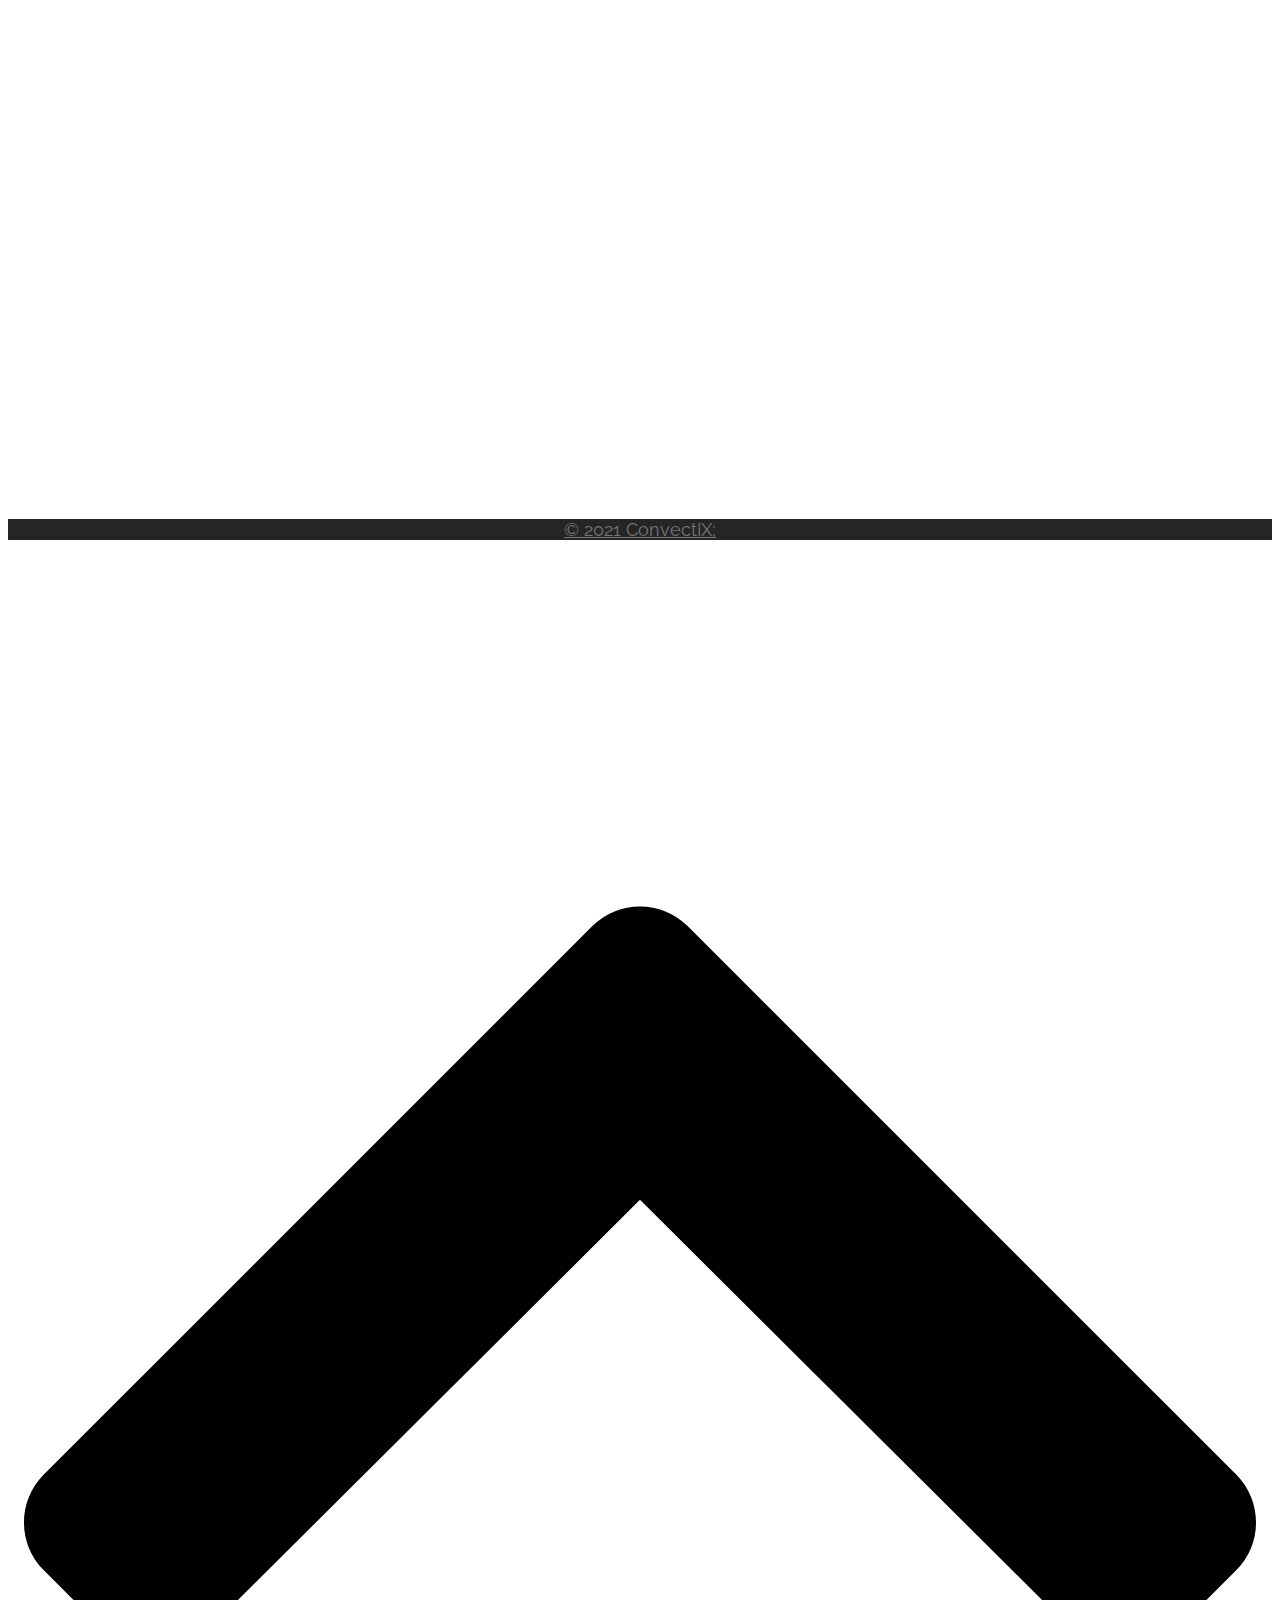
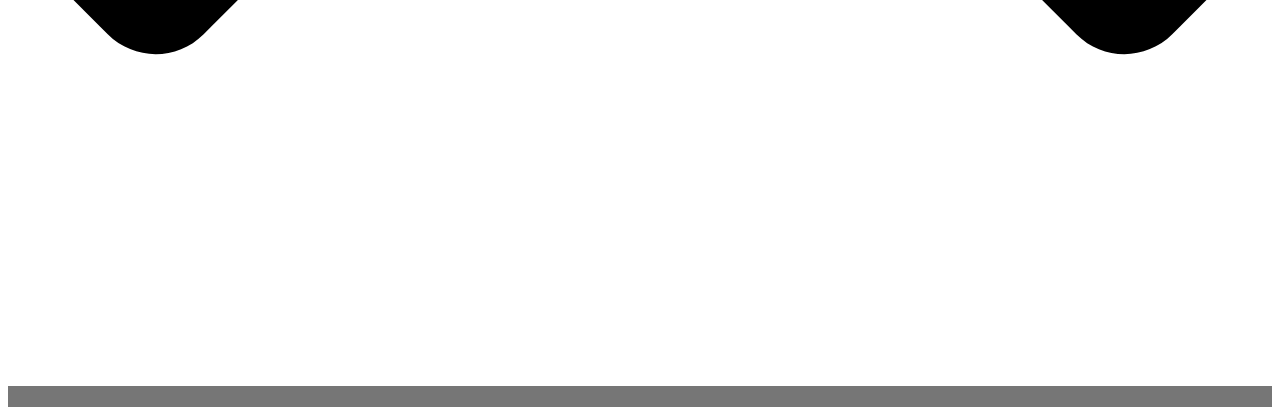
==== commit f08eb4ce: "update logo on main page, accent headers" ====
--- a/index.html
+++ b/index.html
@@ -49,6 +49,7 @@
 <link rel='stylesheet' id='siteorigin-panels-front-css'  href='https://myb.convectix.com/wp-content/plugins/siteorigin-panels/css/front-flex.min.css?ver=2.12.5' type='text/css' media='all' />
 <link rel='stylesheet' id='sydney-google-fonts-css'  href='https://fonts.googleapis.com/css?family=Raleway%3A400%2C600&#038;subset=latin&#038;display=swap' type='text/css' media='all' />
 <link rel='stylesheet' id='sydney-style-css'  href='https://myb.convectix.com/wp-content/themes/sydney/style.css?ver=20210526' type='text/css' media='all' />
+	<link rel="stylesheet" href="style.css" type="text/css" media="all" />
 <style id='sydney-style-inline-css' type='text/css'>
 html { scroll-behavior: smooth;}
 body, #mainnav ul ul a { font-family:Raleway;}
@@ -89,29 +90,29 @@
 .overlay { background-color:#000000}
 .page-wrap { padding-top:83px;}
 .page-wrap { padding-bottom:100px;}
-@media only screen and (max-width: 1025px) {		
-			.mobile-slide {
-				display: block;
-			}
-			.slide-item {
-				background-image: none !important;
-			}
-			.header-slider {
-			}
-			.slide-item {
-				height: auto !important;
-			}
-			.slide-inner {
-				min-height: initial;
-			} 
+@media only screen and (max-width: 1025px) {		
+			.mobile-slide {
+				display: block;
+			}
+			.slide-item {
+				background-image: none !important;
+			}
+			.header-slider {
+			}
+			.slide-item {
+				height: auto !important;
+			}
+			.slide-inner {
+				min-height: initial;
+			} 
 		}
-@media only screen and (max-width: 780px) { 
-    	h1 { font-size: 32px;}
-		h2 { font-size: 28px;}
-		h3 { font-size: 22px;}
-		h4 { font-size: 18px;}
-		h5 { font-size: 16px;}
-		h6 { font-size: 14px;}
+@media only screen and (max-width: 780px) { 
+    	h1 { font-size: 32px;}
+		h2 { font-size: 28px;}
+		h3 { font-size: 22px;}
+		h4 { font-size: 18px;}
+		h5 { font-size: 16px;}
+		h6 { font-size: 14px;}
 	}
 
 </style>
@@ -166,7 +167,7 @@
             <div class="container">
                 <div class="row">
 					<div class="col-md-4 col-sm-8 col-xs-12">
-											<a href="https://myb.convectix.com/" title="MyB"><img class="site-logo" src="https://myb.convectix.com/wp-content/uploads/Logos/MyB_med_white_Logo.png" alt="MyB"  /></a>
+											<a href="https://myb.convectix.com/" title="MyB"><img class="site-logo" src="convectix_logo.png" alt="MyB"  /></a>
 																</div>
 					<div class="col-md-8 col-sm-4 col-xs-12">
 						<div class="btn-menu" aria-expanded="false" ><i class="sydney-svg-icon"><svg xmlns="http://www.w3.org/2000/svg" viewBox="0 0 448 512"><path d="M16 132h416c8.837 0 16-7.163 16-16V76c0-8.837-7.163-16-16-16H16C7.163 60 0 67.163 0 76v40c0 8.837 7.163 16 16 16zm0 160h416c8.837 0 16-7.163 16-16v-40c0-8.837-7.163-16-16-16H16c-8.837 0-16 7.163-16 16v40c0 8.837 7.163 16 16 16zm0 160h416c8.837 0 16-7.163 16-16v-40c0-8.837-7.163-16-16-16H16c-8.837 0-16 7.163-16 16v40c0 8.837 7.163 16 16 16z" /></svg></i></div>
@@ -208,7 +209,7 @@
                     <img class="mobile-slide preserve" src="https://myb.convectix.com/wp-content/uploads/2017/10/cropped-pexels-photo-371794.jpeg" alt="Default Slider 1"/>
                     <div class="slide-inner">
                         <div class="contain animated fadeInRightBig text-slider">
-                        <h2 class="maintitle">Welcome to MyBee!</h2>
+							<h2 class="maintitle">Welcome to <span class="accent">MyBee</span>!</h2>
                         <p class="subtitle">The most simplified API for creating and destroying cloud virtual machines</p>
                         </div>
                         <a href="#Home" class="roll-button button-slider">LEARN MORE</a>                    </div>
@@ -217,16 +218,16 @@
                     <img class="mobile-slide preserve" src="https://myb.convectix.com/wp-content/uploads/2017/10/pexels-photo-450062-1-e1508333977168.jpeg" alt="Default Slider 3"/>
                     <div class="slide-inner">
                         <div class="contain animated fadeInRightBig text-slider">
-                        <h2 class="maintitle">Ready to master self-hosted/on-premise VM clusters?</h2>
+                        <h2 class="maintitle">Ready to master <span class="accent">self-hosted/on-premise</span> VM clusters?</h2>
                         <p class="subtitle">One API for a shared private cloud</p>
                         </div>
-                        <a href="#Home" class="roll-button button-slider">LEARN MORE</a>                    </div>
+                        <a href="#Home" class="roll-button button-slider">LEARN MORE</a></div>
                 </div>
                                 <div class="slide-item slide-item-3" style="background-image:url('https://myb.convectix.com/wp-content/uploads/2017/10/cropped-pexels-photo-169976.jpg');">
                     <img class="mobile-slide preserve" src="https://myb.convectix.com/wp-content/uploads/2017/10/cropped-pexels-photo-169976.jpg" alt="Default Slider 2"/>
                     <div class="slide-inner">
                         <div class="contain animated fadeInRightBig text-slider">
-                        <h2 class="maintitle">Use the simplest and most powerful solutions</h2>
+                        <h2 class="maintitle">Use the <span class="accent">simplest</span> and most <span class="accent">powerful</span> solutions</h2>
                         <p class="subtitle">Accelerate your business and do it for free</p>
                         </div>
                         <a href="#Home" class="roll-button button-slider">LEARN MORE</a>                    </div>
@@ -286,22 +287,22 @@
 	</div><!-- #content -->
 
 	
-			
-
-	
-	<div id="sidebar-footer" class="footer-widgets widget-area" role="complementary">
-		<div class="container">
-							<div class="sidebar-column col-md-12">
+			
+
+	
+	<div id="sidebar-footer" class="footer-widgets widget-area" role="complementary">
+		<div class="container">
+							<div class="sidebar-column col-md-12">
 					<aside id="siteorigin-panels-builder-2" class="widget widget_siteorigin-panels-builder"><div id="pl-w5ba9fe9521b26"  class="panel-layout" ><div id="pg-w5ba9fe9521b26-0"  class="panel-grid panel-has-style" ><div class="siteorigin-panels-stretch panel-row-style panel-row-style-for-w5ba9fe9521b26-0" style="padding: 0px 0; " data-stretch-type="full" data-overlay="true" data-overlay-color="#000000" ><div id="pgc-w5ba9fe9521b26-0-0"  class="panel-grid-cell" ><div id="panel-w5ba9fe9521b26-0-0-0" class="so-panel widget widget_sow-editor panel-first-child panel-last-child" data-index="0" ><div style="text-align: left;" data-title-color="#443f3f" data-headings-color="#443f3f" class="panel-widget-style panel-widget-style-for-w5ba9fe9521b26-0-0-0" ><div class="so-widget-sow-editor so-widget-sow-editor-base">
 <div class="siteorigin-widget-tinymce textwidget">
 	<p style="text-align: center;"><a href="https://www.convectix.com">© 2021 ConvectIX;</a></p>
 </div>
-</div></div></div></div></div></div></div></aside>				</div>
-				
-				
-				
-				
-		</div>	
+</div></div></div></div></div></div></div></aside>				</div>
+				
+				
+				
+				
+		</div>	
 	</div>	
     <a on="tap:toptarget.scrollTo(duration=200)" class="go-top"><i class="sydney-svg-icon"><svg xmlns="http://www.w3.org/2000/svg" viewBox="0 0 448 512"><path d="M240.971 130.524l194.343 194.343c9.373 9.373 9.373 24.569 0 33.941l-22.667 22.667c-9.357 9.357-24.522 9.375-33.901.04L224 227.495 69.255 381.516c-9.379 9.335-24.544 9.317-33.901-.04l-22.667-22.667c-9.373-9.373-9.373-24.569 0-33.941L207.03 130.525c9.372-9.373 24.568-9.373 33.941-.001z" /></svg></i></a>
 		
--- a/style.css
+++ b/style.css
@@ -0,0 +1,9 @@
+/* CSS Document */
+
+.site-logo {
+	width:250px;
+}
+
+.accent {
+	color: #FFCC00;
+}